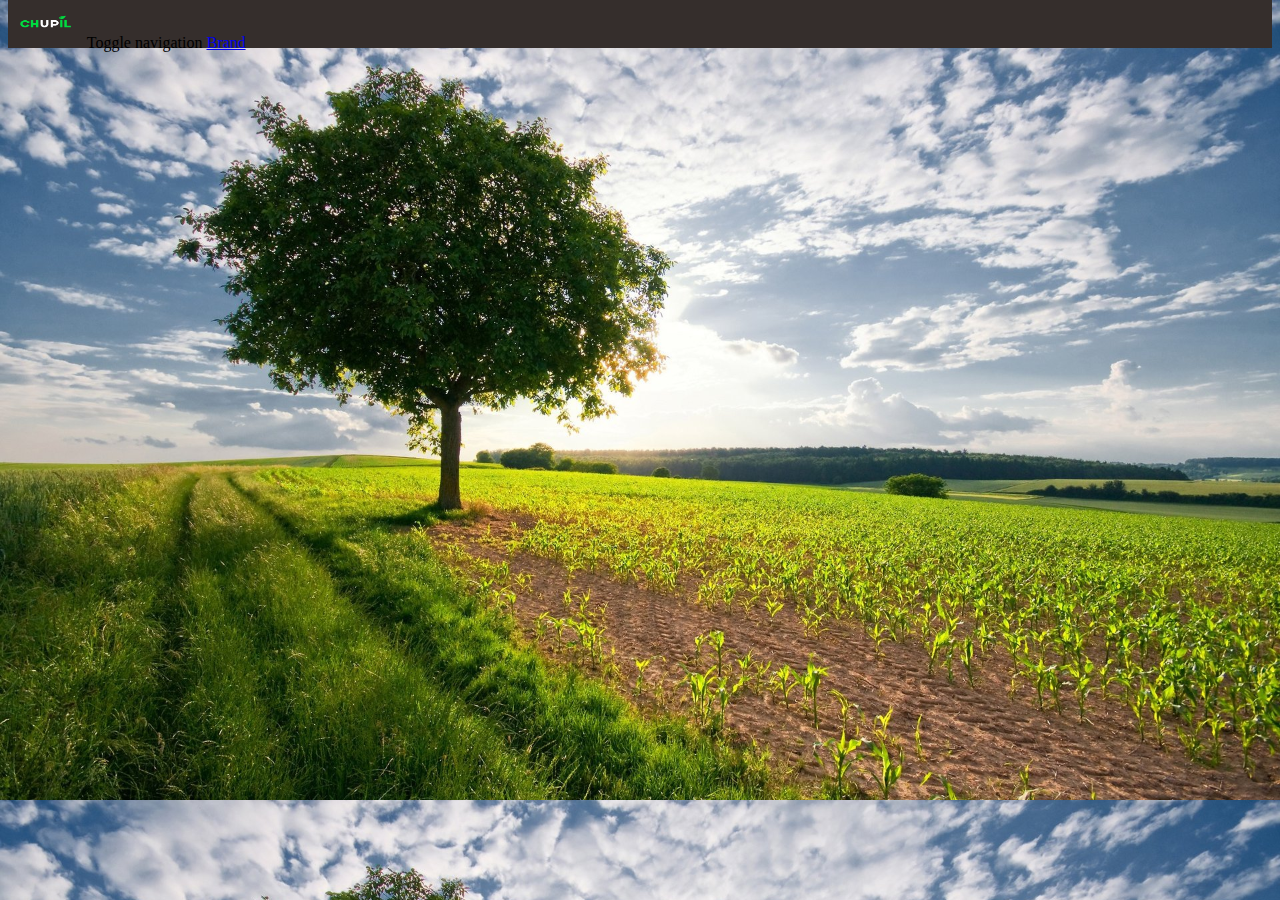
==== index.html @ f49cae15 "debut du statique" ====
<!DOCTYPE html>
<html>
<head>
<meta charset="UTF-8">
<link rel="stylesheet" type="text/css" href="css/main.css">
<link rel="stylesheet" type="text/css" href="lib/bootstrap-3.3.2-dist/bootstrap.css">
<link rel="stylesheet" type="text/css" href="lib/bootstrap-3.3.2-dist/bootstrap-theme.css">
<script type="text/javascript" src="lib/bootstrap-3.3.2-dist/bootstrap.js"></script>
<title>Chuuuupil</title>
</head>

<body>
<!-- <nav class="navbar navbar-default">
	<div id="menu">
		
	</div>	
</nav> -->

<nav class="navbar navbar-default" id="menu">
  <div class="container-fluid">
    <!-- Brand and toggle get grouped for better mobile display -->
    <div class="navbar-header">
    <img id="logo" src="img/logo.png">
      <!-- <button type="button" class="navbar-toggle collapsed" data-toggle="collapse" data-target="#bs-example-navbar-collapse-1"> -->
        <span class="sr-only">Toggle navigation</span>
        <span class="icon-bar"></span>
        <span class="icon-bar"></span>
        <span class="icon-bar"></span>
      </button>
      <a class="navbar-brand" href="#">Brand</a>
    </div>
</body>

</html>
---- css/main.css ----
html
{
	background-image: url("../img/Alone-in-the-fields.jpg");
	background-size: 100%;
	padding: 0px;
	margin: 0px;
}
}
body
{
	padding: 0px;
	margin: 0px;
}
#logo
{
	height: 50px;
	width: 75px;
}
#menu
{
	background-color: #352e2c;
	height: 50px;
	width: 100%;
	margin-top: -10px;
	padding-left: -10px;
}
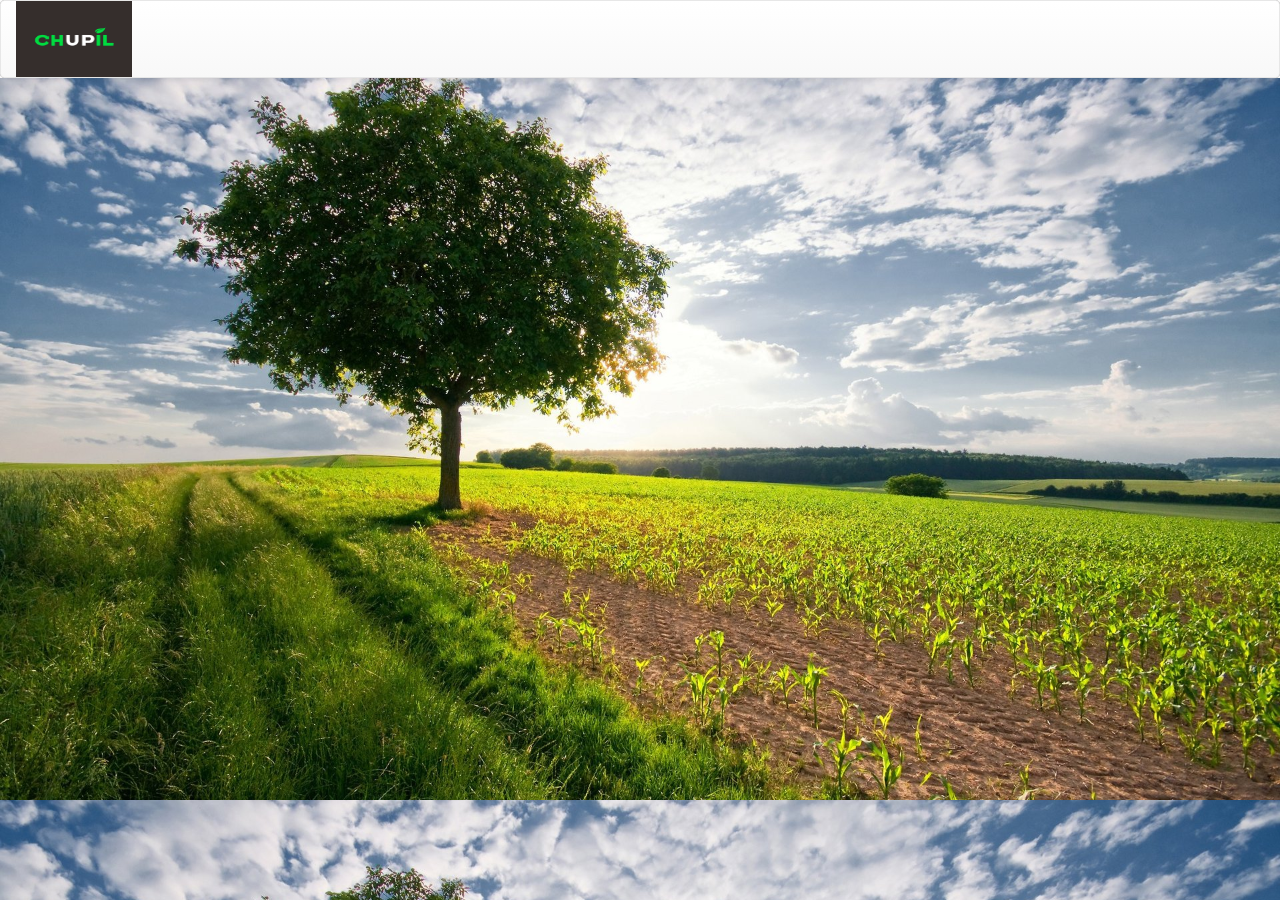
==== commit 58fb2b80: "bob" ====
--- a/index.html
+++ b/index.html
@@ -3,8 +3,8 @@
 <head>
 <meta charset="UTF-8">
 <link rel="stylesheet" type="text/css" href="css/main.css">
-<link rel="stylesheet" type="text/css" href="lib/bootstrap-3.3.2-dist/bootstrap.css">
-<link rel="stylesheet" type="text/css" href="lib/bootstrap-3.3.2-dist/bootstrap-theme.css">
+<link rel="stylesheet" type="text/css" href="lib/bootstrap-3.3.2-dist/css/bootstrap.css">
+<link rel="stylesheet" type="text/css" href="lib/bootstrap-3.3.2-dist/css/bootstrap-theme.css">
 <script type="text/javascript" src="lib/bootstrap-3.3.2-dist/bootstrap.js"></script>
 <title>Chuuuupil</title>
 </head>
@@ -20,14 +20,14 @@
   <div class="container-fluid">
     <!-- Brand and toggle get grouped for better mobile display -->
     <div class="navbar-header">
-    <img id="logo" src="img/logo.png">
       <!-- <button type="button" class="navbar-toggle collapsed" data-toggle="collapse" data-target="#bs-example-navbar-collapse-1"> -->
         <span class="sr-only">Toggle navigation</span>
         <span class="icon-bar"></span>
         <span class="icon-bar"></span>
         <span class="icon-bar"></span>
       </button>
-      <a class="navbar-brand" href="#">Brand</a>
+      <a class="navbar-brand" href="#">    <img id="logo" src="img/logo.png">
+</a>
     </div>
 </body>
 
--- a/css/main.css
+++ b/css/main.css
@@ -2,26 +2,19 @@
 {
 	background-image: url("../img/Alone-in-the-fields.jpg");
 	background-size: 100%;
-	padding: 0px;
-	margin: 0px;
-}
-}
-body
-{
-	padding: 0px;
-	margin: 0px;
 }
 #logo
 {
-	height: 50px;
-	width: 75px;
+	height: 76px;
+	width: 116px;
+	margin-top: -15px;	
 }
-#menu
+/*nav#menu
 {
 	background-color: #352e2c;
-	height: 50px;
-	width: 100%;
-	margin-top: -10px;
-	padding-left: -10px;
-}
+}*/
 
+div.container-fluid
+{
+	height: 76px;
+}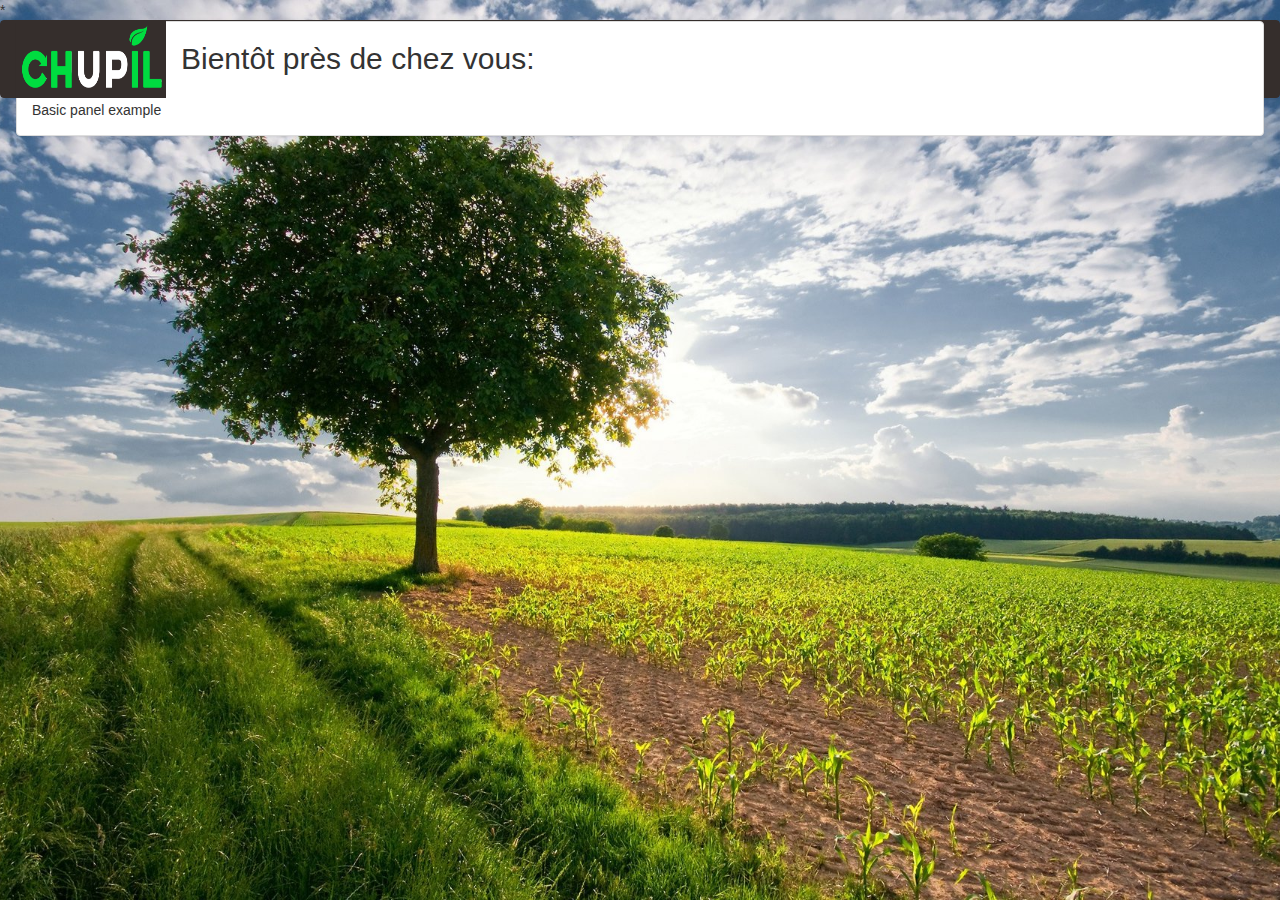
==== commit b2de8cc8: "dossier statique= prmiere version de la page avec formulaire de contacte.  Back end à faire et logo " ====
--- a/index.html
+++ b/index.html
@@ -2,11 +2,15 @@
 <html>
 <head>
 <meta charset="UTF-8">
-<link rel="stylesheet" type="text/css" href="css/main.css">
 <link rel="stylesheet" type="text/css" href="lib/bootstrap-3.3.2-dist/css/bootstrap.css">
 <link rel="stylesheet" type="text/css" href="lib/bootstrap-3.3.2-dist/css/bootstrap-theme.css">
 <script type="text/javascript" src="lib/bootstrap-3.3.2-dist/bootstrap.js"></script>
-<title>Chuuuupil</title>
+<link rel="stylesheet" type="text/css" href="css/main.css">*
+<link rel="shortcut icon" href="/bootstrap/img/favicon.ico">
+<link rel="apple-touch-icon" href="/bootstrap/img/apple-touch-icon.png">
+<link rel="apple-touch-icon" sizes="72x72" href="/bootstrap/img/apple-touch-icon-72x72.png">
+<link rel="apple-touch-icon" sizes="114x114" href="/bootstrap/img/apple-touch-icon-114x114.png">
+<title>CHUPIL</title>
 </head>
 
 <body>
@@ -16,8 +20,8 @@
 	</div>	
 </nav> -->
 
-<nav class="navbar navbar-default" id="menu">
-  <div class="container-fluid">
+<nav class="navbar navbar-default borderNoi" id="menu">
+  <div class="container-fluid noir">
     <!-- Brand and toggle get grouped for better mobile display -->
     <div class="navbar-header">
       <!-- <button type="button" class="navbar-toggle collapsed" data-toggle="collapse" data-target="#bs-example-navbar-collapse-1"> -->
@@ -26,9 +30,18 @@
         <span class="icon-bar"></span>
         <span class="icon-bar"></span>
       </button>
-      <a class="navbar-brand" href="#">    <img id="logo" src="img/logo.png">
+      <a class="navbar-brand" href="#">    <img id="logo" src="img/logo_small.png">
 </a>
     </div>
+<div class="panel panel-default">
+	<div class="panel-title">
+		<h2> Bientôt près de chez vous:</h2>	
+	</div>
+		<div class="panel-body">
+			Basic panel example
+		</div>
+</div>
+		
 </body>
 
 </html> --- a/css/main.css
+++ b/css/main.css
@@ -1,20 +1,33 @@
-html
-{
-	background-image: url("../img/Alone-in-the-fields.jpg");
-	background-size: 100%;
+
+html { 
+background: url(../img/Alone-in-the-fields.jpg) no-repeat center center fixed; 
+-webkit-background-size: cover;
+-moz-background-size: cover;
+-o-background-size: cover;
+background-size: cover;
 }
 #logo
 {
-	height: 76px;
-	width: 116px;
+	height: 77px;
+	width: 150px;
 	margin-top: -15px;	
 }
-/*nav#menu
+.container-fluid
 {
 	background-color: #352e2c;
-}*/
+}
+
+#menu.navbar.navbar-default
+{
+	border-color: #352e2c;
+}
 
 div.container-fluid
 {
 	height: 76px;
-}+}
+div.panel-default
+{
+	
+}
+
